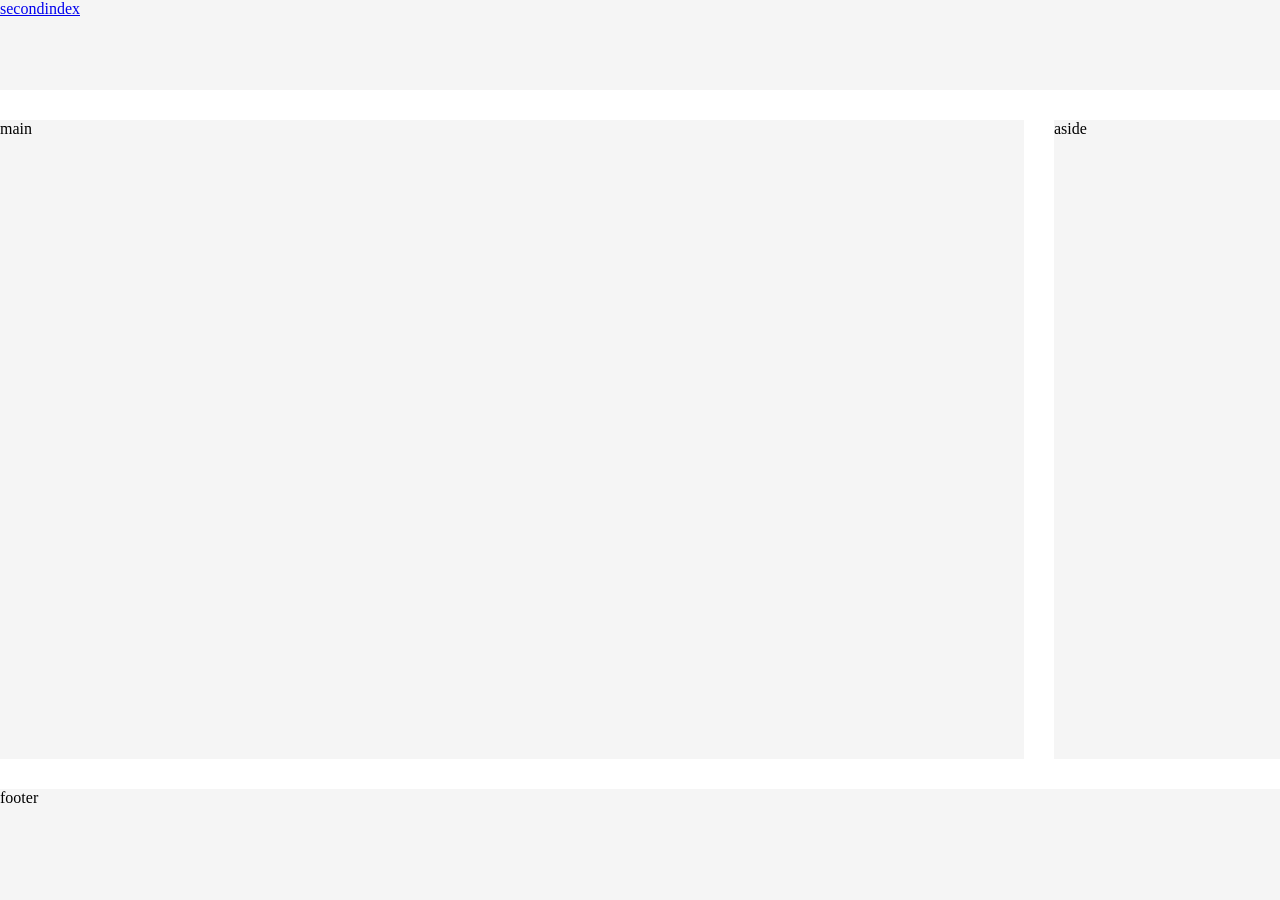
==== index.html @ 94f30747 "Forked, fixade sidor html och css." ====
<!DOCTYPE html>
<html lang="en">
<head>
  <meta charset="UTF-8">
  <meta name="viewport" content="width=device-width, initial-scale=1.0">
  <link rel="stylesheet" href="css/style.css">
  <title>The earth Rocks!</title>
</head>
<body id="wrapperFirst">

      <header class="header"> 
        <nav> <a href="secondindex.html">secondindex</a> </nav>


      </header>

      <main class="startmain"> main
        
      </main>

      <aside class="aside"> aside 


      </aside>

      <footer class="footer"> footer


      </footer>

</body>
</html>
---- css/style.css ----
#wrapperFirst{
    display:grid;
    background-image:url(https://aldmn.com/wp-content/uploads/2019/08/Right-Stone-For-Building-Walls.jpg);
    margin:0;
    height: 100vh;
    width: 100vw;
    gap: 30px;
    grid-template:10% repeat(2,26%) repeat(2, 1fr) / 1fr 60% 1fr;
    grid-template-areas: 
    "header header header"
    "startmain startmain aside"
    "startmain startmain aside"
    "startmain startmain aside"
    "footer footer footer";
}







.header{
    grid-area: header;
    background-color: whitesmoke;
}
.aside{
    grid-area: aside;
    background-color: whitesmoke;
}

.startmain{
    grid-area: startmain;
    background-color: whitesmoke;
}

.footer{
    grid-area:footer;
    background-color: whitesmoke;
}



@media screen and (max-width: 650px) {
    #wrapperFirst{
        display:grid;
        background-color: pink;
        margin:0;
        height: 100vh;
        width: 100vw;
        gap: 15px;
        grid-template: 20% repeat(3, 25) 1fr / 50% 50%;
        grid-template-areas: 
        "header header"
        "startmain startmain"
        "startmain startmain"
        "startmain startmain"
        "footer footer" ;
        
    }
    .aside{
    height: 100vh;
    width: 80vw;
    background: hotpink;
    position: fixed;
    top: 0;
    left: -90vw;
    transition: left 0.3s;
    box-shadow: 10px 0px 21px -10px rgba(0,0,0,0.75);
    z-index: 10;
}

}
    




































@media screen and (max-width: 500px) {
    body{
        background-color: green;

        p { 
        color: white;
        }
        .menu-button{
            display: none;
        }
    }
}
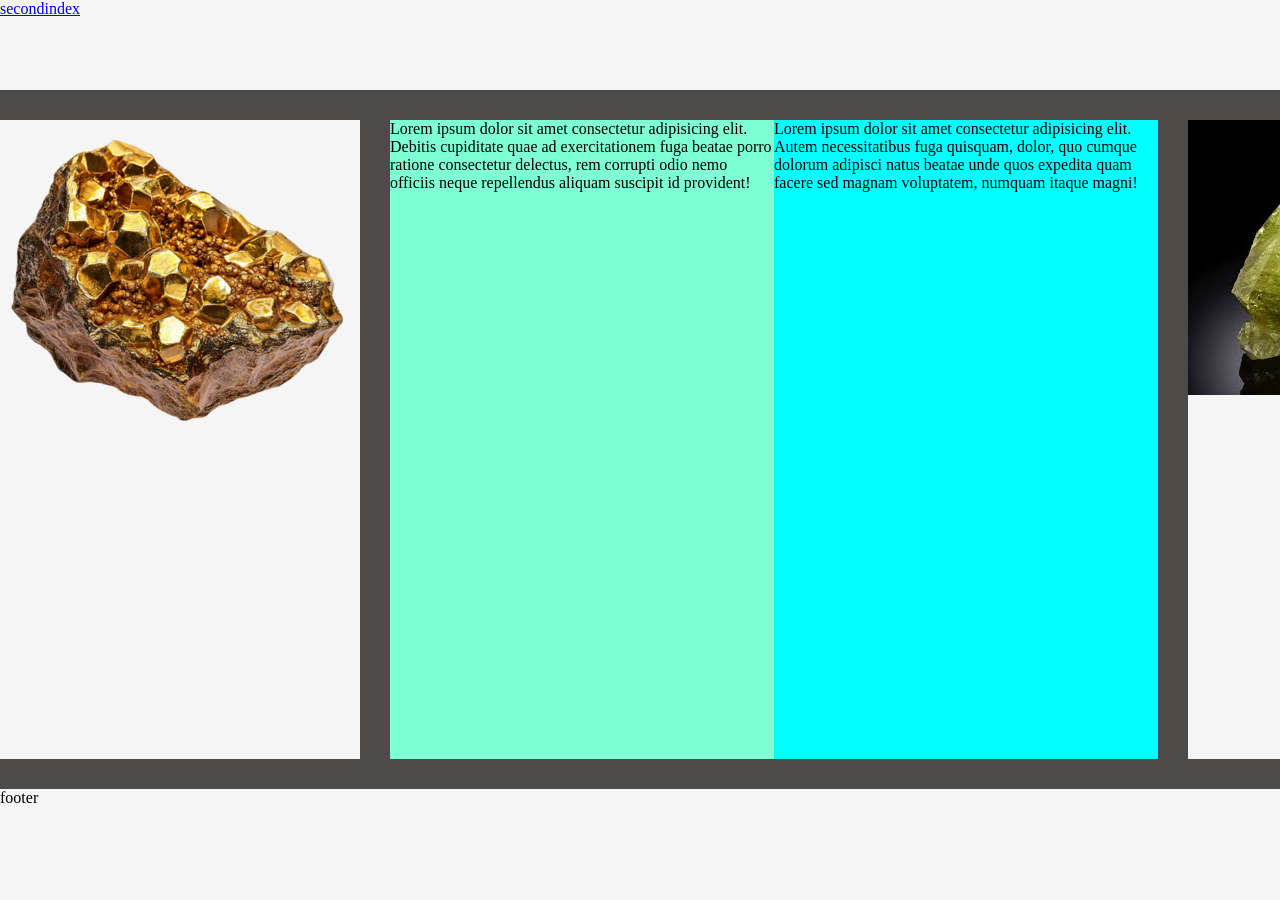
==== commit 9a45c7d6: "YOHOO" ====
--- a/index.html
+++ b/index.html
@@ -9,16 +9,21 @@
 <body id="wrapperFirst">
 
       <header class="header"> 
-        <nav> <a href="secondindex.html">secondindex</a> </nav>
+        <nav class="nav border"> <a href="secondindex.html">secondindex</a> </nav>
 
 
       </header>
 
-      <main class="startmain"> main
-        
+      <main class="startmain">
+        <div id="div1Main">Lorem ipsum dolor sit amet consectetur adipisicing elit. Debitis cupiditate quae ad exercitationem fuga beatae porro ratione consectetur delectus, rem corrupti odio nemo officiis neque repellendus aliquam suscipit id provident!</div>
+        <div id="div2Main">Lorem ipsum dolor sit amet consectetur adipisicing elit. Autem necessitatibus fuga quisquam, dolor, quo cumque dolorum adipisci natus beatae unde quos expedita quam facere sed magnam voluptatem, numquam itaque magni!</div>
       </main>
+      
+      <aside class="aside2Main">
+       <div id="div4aside"> <img src="img/images.jpg" alt="stor sten"></div>
+      </aside>
 
-      <aside class="aside"> aside 
+      <aside class="aside"> <div id="div3aside"><img src="img/pngtree-large-rock-embedded-with-gold-nuggets-shining-brightly-as-a-rare-png-image_15527965.png" alt="stor gul sten"></div>
 
 
       </aside>
--- a/css/style.css
+++ b/css/style.css
@@ -1,7 +1,7 @@
 
 #wrapperFirst{
     display:grid;
-    background-image:url(https://aldmn.com/wp-content/uploads/2019/08/Right-Stone-For-Building-Walls.jpg);
+    background-color: rgb(77, 74, 74);
     margin:0;
     height: 100vh;
     width: 100vw;
@@ -9,9 +9,9 @@
     grid-template:10% repeat(2,26%) repeat(2, 1fr) / 1fr 60% 1fr;
     grid-template-areas: 
     "header header header"
-    "startmain startmain aside"
-    "startmain startmain aside"
-    "startmain startmain aside"
+    "aside startmain aside2"
+    "aside startmain aside2"
+    "aside startmain aside2"
     "footer footer footer";
 }
 
@@ -23,22 +23,60 @@
 
 .header{
     grid-area: header;
+    display: flex;
     background-color: whitesmoke;
+    
+    
 }
 .aside{
     grid-area: aside;
     background-color: whitesmoke;
 }
+.aside2Main{
+    background: whitesmoke;
+    grid-area: aside2;
+    
+}
 
 .startmain{
+    display: flex;
     grid-area: startmain;
     background-color: whitesmoke;
+    flex-direction: column;
+    flex-wrap: wrap;
 }
 
 .footer{
     grid-area:footer;
     background-color: whitesmoke;
 }
+
+#div1Main{
+    background-color: aquamarine;
+    width: 50%;
+    height: 100%;
+}
+#div2Main{
+    background-color: aqua;
+    width: 50%;
+    height: 100%;
+}   
+#div3aside{
+
+}
+.border{
+   border-color: rgb(77, 74, 74);
+}
+.nav{
+    width: 5%;
+    height: 20px;
+}
+#div4aside{
+    align-self: center;
+}
+
+
+
 
 
 
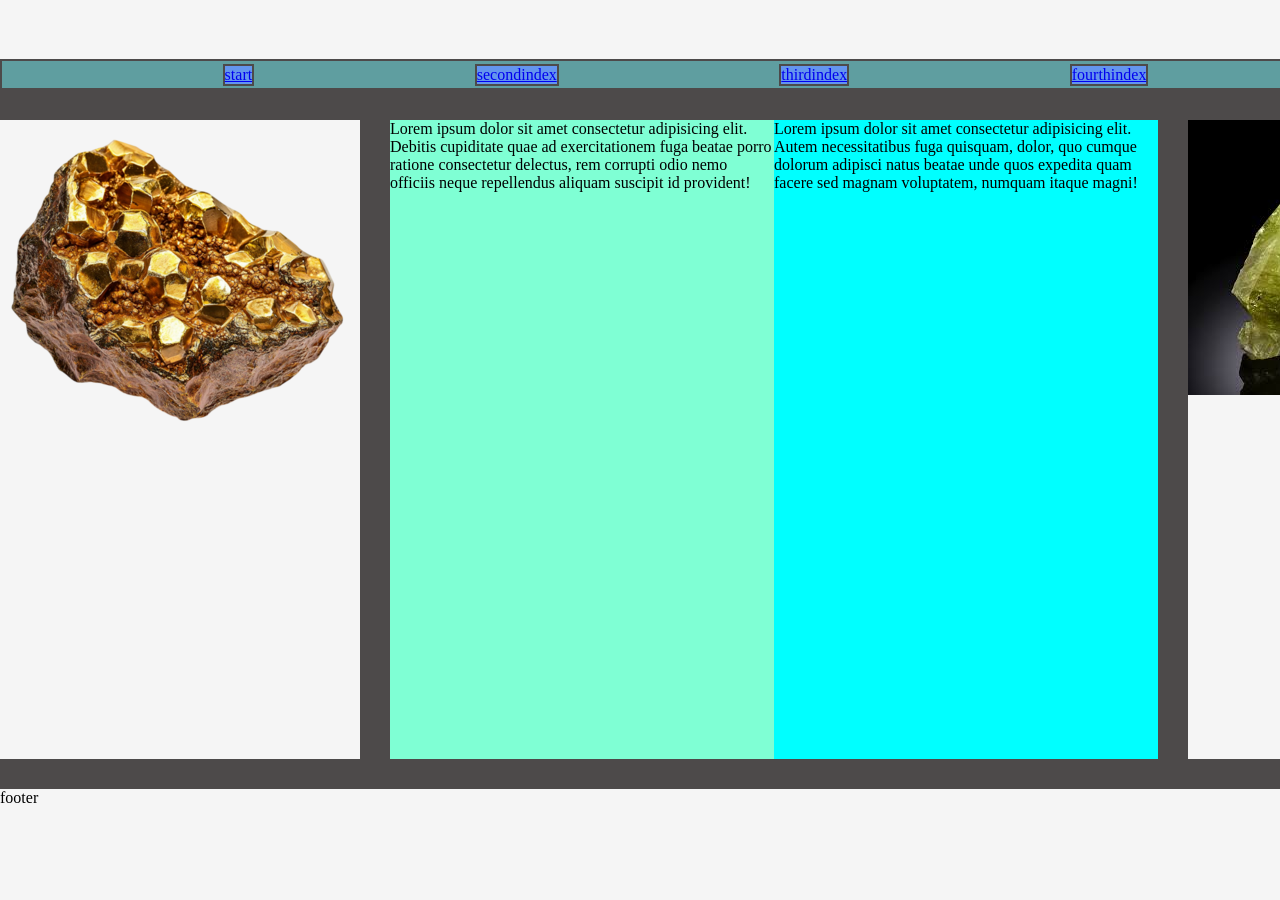
==== commit 86c749eb: "sida 2,3,4" ====
--- a/index.html
+++ b/index.html
@@ -9,7 +9,13 @@
 <body id="wrapperFirst">
 
       <header class="header"> 
-        <nav class="nav border"> <a href="secondindex.html">secondindex</a> </nav>
+        <nav class="navigation border">
+          <div class="navdiv border"><a href="index.html">start</a></div>
+          <div class="navdiv border"><a href="secondindex.html">secondindex</a></div> 
+          <div class="navdiv border"><a href="thirdindex.html">thirdindex</a></div>
+          <div class="navdiv border"><a href="fourthindex.html">fourthindex</a></div>
+         </nav>
+        
 
 
       </header>
--- a/css/style.css
+++ b/css/style.css
@@ -15,8 +15,54 @@
     "footer footer footer";
 }
 
-
-
+#wrapperSecond{
+    display: grid;
+    background-color: rgb(77, 74, 74);
+    margin:0;
+    height: 100vh;
+    width: 100vw;
+    gap: 30px;
+    grid-template:10% repeat(2,26%) repeat(2, 1fr) / 1fr 60% 1fr;
+    grid-template-areas: 
+    "header header header"
+    "secondmain secondmain secondmain"
+    "secondmain secondmain secondmain"
+    "secondmain secondmain secondmain"
+    "footer footer footer";
+
+}
+
+#wrapperThird{
+    display: grid;
+    background-color: rgb(77, 74, 74);
+    margin:0;
+    height: 100vh;
+    width: 100vw;
+    gap: 30px;
+    grid-template:10% repeat(2,26%) repeat(2, 1fr) / 1fr 60% 1fr;
+    grid-template-areas: 
+    "header header header"
+    "thirdmain thirdmain thirdmain"
+    "thirdmain thirdmain thirdmain"
+    "thirdmain thirdmain thirdmain"
+    "footer footer footer";
+}
+
+#wrapperFourth{
+    display: grid;
+    background-color: rgb(77, 74, 74);
+    margin:0;
+    height: 100vh;
+    width: 100vw;
+    gap: 30px;
+    grid-template:10% repeat(2,26%) repeat(2, 1fr) / 1fr 60% 1fr;
+    grid-template-areas: 
+    "header header header"
+    "FP1 FP2 FP3"
+    "FP1 FP2 FP3"
+    "FP1 FP2 FP3"
+    "footer footer footer";
+}
 
 
 
@@ -38,12 +84,51 @@
     
 }
 
+
 .startmain{
     display: flex;
     grid-area: startmain;
     background-color: whitesmoke;
     flex-direction: column;
     flex-wrap: wrap;
+}
+
+.secondMain{
+    display: flex;
+    grid-area: secondmain;
+    background-color: whitesmoke;
+    margin: 20px;
+}
+.thirdMain{
+    display: flex;
+    grid-area: thirdmain;
+    background-color: whitesmoke;
+    margin: 20px;
+}
+.fourthmain{
+    display: flex;
+    grid-area: fourthmain;
+    background-color: whitesmoke;
+    margin: 20px;
+}
+
+#FourthPillar1{
+    display: flex;
+    grid-area:FP1;
+    background-color: whitesmoke;
+    margin: 20px;
+}
+#FourthPillar2{
+    display: flex;
+    grid-area:FP2;
+    background-color: whitesmoke;
+    margin: 20px;
+}
+#FourthPillar3{
+    display: flex;
+    grid-area:FP3;
+    background-color: whitesmoke;
+    margin: 20px;
 }
 
 .footer{
@@ -64,8 +149,31 @@
 #div3aside{
 
 }
+.navdiv{
+    background-color: cornflowerblue;
+    
+}
+.navigation{
+    height: 30%;
+    display: flex;
+    width: 100%;
+    background-color: cadetblue;
+    align-self: flex-end;
+    justify-content: space-evenly;
+    align-items: center;
+}
+.carads{
+    width: 30%;
+    height: 87.5%;
+    background-color: darkgrey;
+    margin: 40px;
+}
 .border{
-   border-color: rgb(77, 74, 74);
+    border: 2px solid rgb(77, 74, 74);
+    border-color: rgb(77, 74, 74);
+}
+.rounded{
+    border-radius: 15px;
 }
 .nav{
     width: 5%;
@@ -109,54 +217,4 @@
     z-index: 10;
 }
 
-}
-    
-
-
-
-
-
-
-
-
-
-
-
-
-
-
-
-
-
-
-
-
-
-
-
-
-
-
-
-
-
-
-
-
-
-
-
-
-@media screen and (max-width: 500px) {
-    body{
-        background-color: green;
-
-        p { 
-        color: white;
-        }
-        .menu-button{
-            display: none;
-        }
-    }
-} 
-    +}
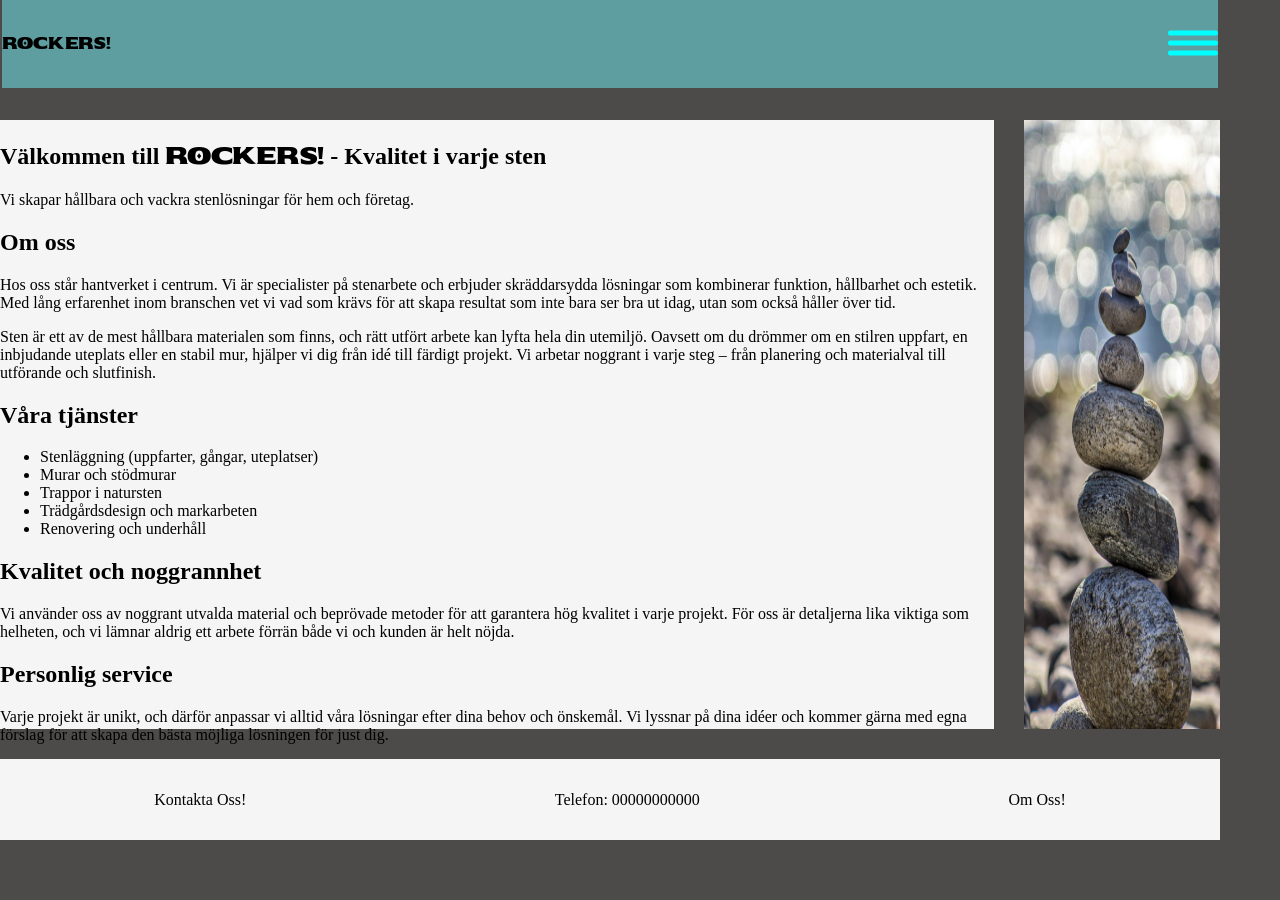
==== commit 54266d87: "Holy stress, Never procrastinate again Fixed like everything, added some pictures, javascript, css, " ====
--- a/index.html
+++ b/index.html
@@ -5,39 +5,98 @@
   <meta name="viewport" content="width=device-width, initial-scale=1.0">
   <link rel="stylesheet" href="css/style.css">
   <title>The earth Rocks!</title>
+  <link rel="preconnect" href="https://fonts.googleapis.com">
+  <link rel="preconnect" href="https://fonts.gstatic.com" crossorigin>
+  <link href="https://fonts.googleapis.com/css2?family=Sekuya&display=swap" rel="stylesheet">
+
 </head>
 <body id="wrapperFirst">
-
+      <div class="off-screen-menu">
+        <ul>
+          <li> <div class="navdiv border"><a href="index.html">start</a></div></li>
+          <li><div class="navdiv border"><a href="secondindex.html">secondindex</a></div> </li>
+          <li><div class="navdiv border"><a href="thirdindex.html">thirdindex</a></div></li>
+          <li><div class="navdiv border"><a href="fourthindex.html">fourthindex</a></div></li>
+        </ul>
+      </div>
       <header class="header"> 
         <nav class="navigation border">
-          <div class="navdiv border"><a href="index.html">start</a></div>
-          <div class="navdiv border"><a href="secondindex.html">secondindex</a></div> 
-          <div class="navdiv border"><a href="thirdindex.html">thirdindex</a></div>
-          <div class="navdiv border"><a href="fourthindex.html">fourthindex</a></div>
-         </nav>
-        
-
-
+          <span class="sekuya-regular">ROCKERS!</span>
+          <div class="ham-menu">
+            <span></span>
+            <span></span>
+            <span></span>
+          </div>
+        </nav>
       </header>
 
       <main class="startmain">
-        <div id="div1Main">Lorem ipsum dolor sit amet consectetur adipisicing elit. Debitis cupiditate quae ad exercitationem fuga beatae porro ratione consectetur delectus, rem corrupti odio nemo officiis neque repellendus aliquam suscipit id provident!</div>
-        <div id="div2Main">Lorem ipsum dolor sit amet consectetur adipisicing elit. Autem necessitatibus fuga quisquam, dolor, quo cumque dolorum adipisci natus beatae unde quos expedita quam facere sed magnam voluptatem, numquam itaque magni!</div>
+        <div id="div1Main">
+           <section class="hero">
+    <h1>Välkommen till <span class="sekuya-regular">ROCKERS!</span> - Kvalitet i varje sten</h1>
+    <p>Vi skapar hållbara och vackra stenlösningar för hem och företag.</p>
+  </section>
+
+  <section class="about">
+    <h2>Om oss</h2>
+    <p>
+      Hos oss står hantverket i centrum. Vi är specialister på stenarbete och erbjuder skräddarsydda lösningar 
+      som kombinerar funktion, hållbarhet och estetik. Med lång erfarenhet inom branschen vet vi vad som krävs 
+      för att skapa resultat som inte bara ser bra ut idag, utan som också håller över tid.
+    </p>
+    <p>
+      Sten är ett av de mest hållbara materialen som finns, och rätt utfört arbete kan lyfta hela din utemiljö. 
+      Oavsett om du drömmer om en stilren uppfart, en inbjudande uteplats eller en stabil mur, hjälper vi dig 
+      från idé till färdigt projekt. Vi arbetar noggrant i varje steg – från planering och materialval till 
+      utförande och slutfinish.
+    </p>
+  </section>
+
+  <section class="services">
+    <h2>Våra tjänster</h2>
+    <ul>
+      <li>Stenläggning (uppfarter, gångar, uteplatser)</li>
+      <li>Murar och stödmurar</li>
+      <li>Trappor i natursten</li>
+      <li>Trädgårdsdesign och markarbeten</li>
+      <li>Renovering och underhåll</li>
+    </ul>
+  </section>
+
+  <section class="quality">
+    <h2>Kvalitet och noggrannhet</h2>
+    <p>
+      Vi använder oss av noggrant utvalda material och beprövade metoder för att garantera hög kvalitet i varje projekt. 
+      För oss är detaljerna lika viktiga som helheten, och vi lämnar aldrig ett arbete förrän både vi och kunden är helt nöjda.
+    </p>
+  </section>
+
+  <section class="service">
+    <h2>Personlig service</h2>
+    <p>
+      Varje projekt är unikt, och därför anpassar vi alltid våra lösningar efter dina behov och önskemål. 
+      Vi lyssnar på dina idéer och kommer gärna med egna förslag för att skapa den bästa möjliga lösningen för just dig.
+    </p>
+  </section>
+        </div>
+        
       </main>
       
       <aside class="aside2Main">
-       <div id="div4aside"> <img src="img/images.jpg" alt="stor sten"></div>
+       <img src="img/deniz-altindas-t1XLQvDqt_4-unsplash.jpg" alt="rocks piled on eachother" width="100%" height="100%">
       </aside>
 
-      <aside class="aside"> <div id="div3aside"><img src="img/pngtree-large-rock-embedded-with-gold-nuggets-shining-brightly-as-a-rare-png-image_15527965.png" alt="stor gul sten"></div>
-
-
+      <aside class="aside">
       </aside>
 
-      <footer class="footer"> footer
+      <footer class="footer"> 
+
+        <div>Kontakta Oss!</div>
+        <div>Telefon: 00000000000</div>
+        <div>Om Oss!</div>
 
 
       </footer>
-
+  <script src="js/script.js"> </script>
 </body>
 </html>
--- a/css/style.css
+++ b/css/style.css
@@ -1,6 +1,7 @@
 
 #wrapperFirst{
     display:grid;
+
     background-color: rgb(77, 74, 74);
     margin:0;
     height: 100vh;
@@ -9,9 +10,9 @@
     grid-template:10% repeat(2,26%) repeat(2, 1fr) / 1fr 60% 1fr;
     grid-template-areas: 
     "header header header"
-    "aside startmain aside2"
-    "aside startmain aside2"
-    "aside startmain aside2"
+    "startmain startmain aside2"
+    "startmain startmain aside2"
+    "startmain startmain aside2"
     "footer footer footer";
 }
 
@@ -70,6 +71,7 @@
 .header{
     grid-area: header;
     display: flex;
+    
     background-color: whitesmoke;
     
     
@@ -79,7 +81,7 @@
     background-color: whitesmoke;
 }
 .aside2Main{
-    background: whitesmoke;
+    background-color: whitesmoke;
     grid-area: aside2;
     
 }
@@ -134,11 +136,14 @@
 .footer{
     grid-area:footer;
     background-color: whitesmoke;
+    display: flex;
+    justify-content: space-around;
+    align-items: center;
 }
 
 #div1Main{
-    background-color: aquamarine;
-    width: 50%;
+    background-color: whitesmoke;
+    width: 100%;
     height: 100%;
 }
 #div2Main{
@@ -154,7 +159,7 @@
     
 }
 .navigation{
-    height: 30%;
+    height: 100%;
     display: flex;
     width: 100%;
     background-color: cadetblue;
@@ -167,6 +172,7 @@
     height: 87.5%;
     background-color: darkgrey;
     margin: 40px;
+    padding: 15px;
 }
 .border{
     border: 2px solid rgb(77, 74, 74);
@@ -182,6 +188,119 @@
 #div4aside{
     align-self: center;
 }
+.fade-layer{
+}
+.off-screen-menu{
+    background-color: darkgrey;
+    height: 100vh;
+    width: 100%;
+    max-width: 450px;
+    position: fixed;
+    top: 0;
+    right: -450px;
+    display: flex;
+    flex-direction: column;
+    justify-content: center;
+    align-items: center;
+    text-align: center;
+    transition: .3s ease;
+}
+
+.off-screen-menu.active{
+    right: 0;
+}
+.ham-menu{
+    height: 98.5px;
+    width: 50px;
+    margin-left: auto;
+    position: relative;
+}
+.ham-menu span{
+    height: 5px;
+    width: 100%;
+    background-color: aqua;
+    border-radius: 25px;
+    position: absolute;
+    top: 50%;
+    left: 50%;
+    transform: translate(-50%, -50%);
+}
+.ham-menu span:nth-child(1){
+    top: 40%;
+}
+.ham-menu span:nth-child(3){
+    top: 60%;
+}
+
+.ham-menu.active span:nth-child(1){
+    top: 50%;
+    transform: translate(-50%,-50%) rotate(45deg);
+}
+
+.ham-menu.active span:nth-child(2){
+    opacity: 0;
+}
+.ham-menu.active span:nth-child(3){
+    top: 50%;
+    transform:  translate(-50%, 50%) rotate(-45deg);
+}
+.sekuya-regular {
+  font-family: "Sekuya", system-ui;
+  font-weight: 400;
+  font-style: normal;
+}
+.Xcenter{
+    justify-self: center;
+    
+}
+.Ycenter{
+    align-self: center;
+}
+
+.img1Second{
+    width: 100%;
+    height: 50%;
+}
+.img2Second{
+    width: 100%;
+    height: 100%;
+}
+
+
+
+
+
+
+
+
+
+
+
+
+
+
+
+
+
+
+
+
+
+
+
+
+
+
+
+
+
+
+
+
+
+
+
+
 
 
 
@@ -192,17 +311,18 @@
     #wrapperFirst{
         display:grid;
         background-color: pink;
-        margin:0;
+        
+        margin: auto;
         height: 100vh;
         width: 100vw;
-        gap: 15px;
-        grid-template: 20% repeat(3, 25) 1fr / 50% 50%;
+        gap: 5px;
+        grid-template: 10% repeat(3, 25%) 1fr / 25% 25% 25% 1fr;
         grid-template-areas: 
-        "header header"
-        "startmain startmain"
-        "startmain startmain"
-        "startmain startmain"
-        "footer footer" ;
+        "header header header header"
+        ". startmain startmain ."
+        ". startmain startmain ."
+        ". startmain startmain ."
+        "footer footer footer footer" ;
         
     }
     .aside{
@@ -215,6 +335,61 @@
     transition: left 0.3s;
     box-shadow: 10px 0px 21px -10px rgba(0,0,0,0.75);
     z-index: 10;
+    }
+    .footer{
+    grid-area:footer;
+    background-color: whitesmoke;
+    display: flex;
+    justify-content: space-around;
+    align-items: center;
+    }
+    #wrapperSecond{
+    display: grid;
+    background-color: aqua;
+    margin: auto;
+    height: 100vh;
+    width: 100vw;
+    gap: 5px;
+    grid-template: 10% repeat(3, 26%) 1fr / repeat(3, 25%) 1fr;
+    grid-template-areas: 
+    "header header header header"
+    "secondmain secondmain secondmain secondmain"
+    "secondmain secondmain secondmain secondmain"
+    "secondmain secondmain secondmain secondmain"
+    "footer footer footer footer";
+    }
+    .secondMain{
+    display: flex;
+    grid-area: secondmain;
+    background-color: whitesmoke;
+    flex-direction: column;
+    align-items: center;
+    }
+    .carads{
+        width: 70%;
+        height: 87.5%;
+        background-color: darkgrey;
+        margin: 20px;    
+    }
+    .div1main{
+    background-color: whitesmoke;
+    width: 100%;
+    height: 100%;   
+    }
+    #wrapperFourth{
+    display: grid;
+    background-color: rgb(77, 74, 74);
+    margin:0;
+    height: 100vh;
+    width: 100vw;
+    
+    grid-template:10% repeat(3, 20%) 1fr / repeat(2, 33%) 1fr;
+    grid-template-areas: 
+    "header header header"
+    "FP1 FP1 FP1"
+    "FP2 FP2 FP2"
+    "FP3 FP3 FP3"
+    "footer footer footer";
 }
 
 }
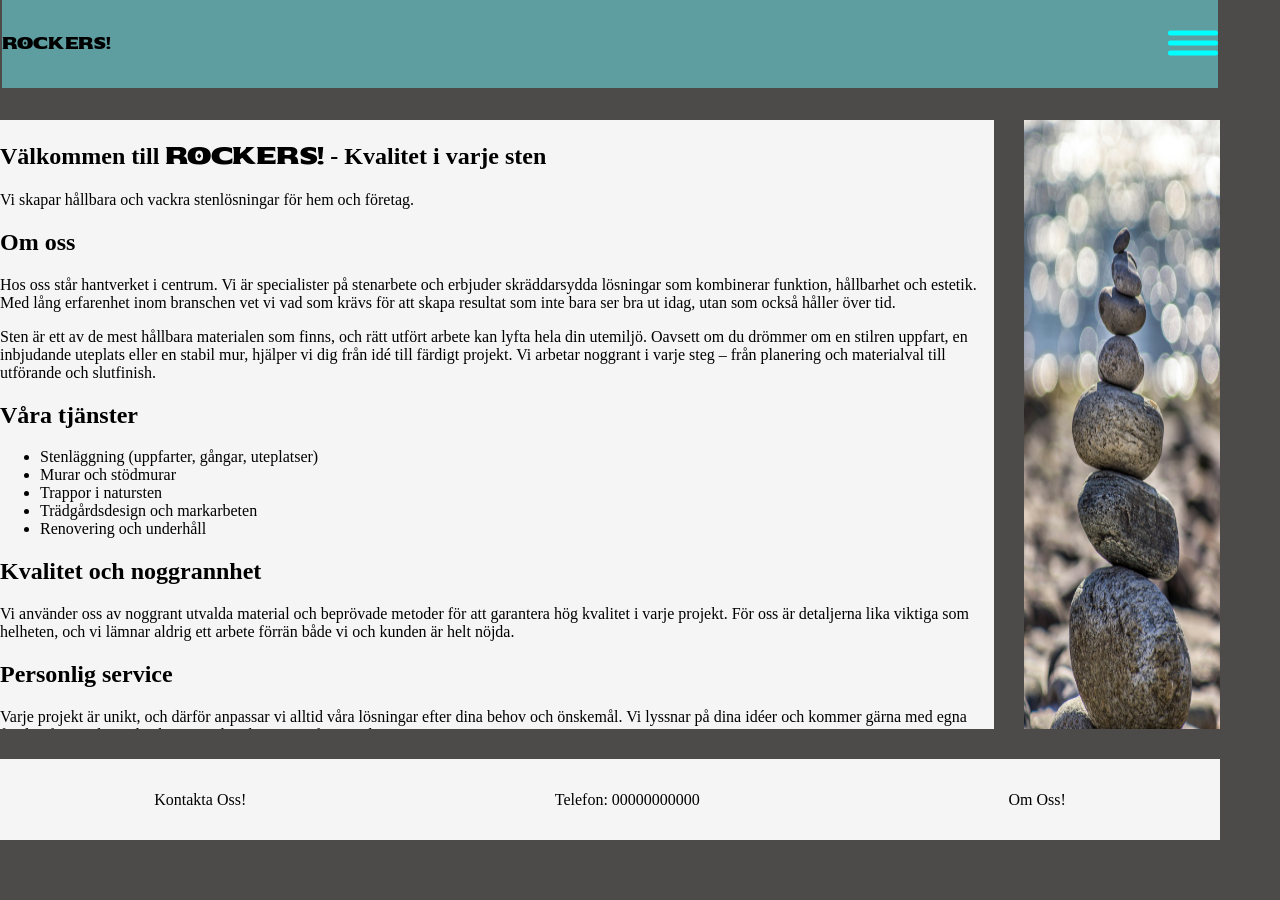
==== commit 681c74a5: "pictures, coding, finesliping! 👍" ====
--- a/index.html
+++ b/index.html
@@ -32,12 +32,12 @@
 
       <main class="startmain">
         <div id="div1Main">
-           <section class="hero">
+    <section>
     <h1>Välkommen till <span class="sekuya-regular">ROCKERS!</span> - Kvalitet i varje sten</h1>
     <p>Vi skapar hållbara och vackra stenlösningar för hem och företag.</p>
   </section>
 
-  <section class="about">
+  <section>
     <h2>Om oss</h2>
     <p>
       Hos oss står hantverket i centrum. Vi är specialister på stenarbete och erbjuder skräddarsydda lösningar 
@@ -52,7 +52,7 @@
     </p>
   </section>
 
-  <section class="services">
+  <section>
     <h2>Våra tjänster</h2>
     <ul>
       <li>Stenläggning (uppfarter, gångar, uteplatser)</li>
@@ -63,7 +63,7 @@
     </ul>
   </section>
 
-  <section class="quality">
+  <section>
     <h2>Kvalitet och noggrannhet</h2>
     <p>
       Vi använder oss av noggrant utvalda material och beprövade metoder för att garantera hög kvalitet i varje projekt. 
@@ -71,7 +71,7 @@
     </p>
   </section>
 
-  <section class="service">
+  <section>
     <h2>Personlig service</h2>
     <p>
       Varje projekt är unikt, och därför anpassar vi alltid våra lösningar efter dina behov och önskemål. 
--- a/css/style.css
+++ b/css/style.css
@@ -35,17 +35,19 @@
 
 #wrapperThird{
     display: grid;
-    background-color: rgb(77, 74, 74);
+    background-image: url(https://prime-landscape-supply.com/cdn/shop/files/filldirt.jpg?v=1709076724);
+    background-repeat: no-repeat;
     margin:0;
+    
     height: 100vh;
     width: 100vw;
     gap: 30px;
-    grid-template:10% repeat(2,26%) repeat(2, 1fr) / 1fr 60% 1fr;
+    grid-template:10% repeat(2,26%) repeat(2, 1fr) / 10fr 60% 10%;
     grid-template-areas: 
     "header header header"
     "thirdmain thirdmain thirdmain"
-    "thirdmain thirdmain thirdmain"
-    "thirdmain thirdmain thirdmain"
+    "thirdy thirdy thirdy"
+    ". . ."
     "footer footer footer";
 }
 
@@ -93,6 +95,7 @@
     background-color: whitesmoke;
     flex-direction: column;
     flex-wrap: wrap;
+    overflow: scroll;
 }
 
 .secondMain{
@@ -106,6 +109,10 @@
     grid-area: thirdmain;
     background-color: whitesmoke;
     margin: 20px;
+    justify-content: space-around;
+    align-items: center;
+    flex-direction: column;
+
 }
 .fourthmain{
     display: flex;
@@ -117,19 +124,22 @@
 #FourthPillar1{
     display: flex;
     grid-area:FP1;
-    background-color: whitesmoke;
-    margin: 20px;
+    background-color: white;
+    margin: 20px;
+
 }
 #FourthPillar2{
     display: flex;
     grid-area:FP2;
-    background-color: whitesmoke;
-    margin: 20px;
+    background-color: white;
+    margin: 20px;
+    flex-wrap: wrap;
+    justify-content: space-evenly;
 }
 #FourthPillar3{
     display: flex;
     grid-area:FP3;
-    background-color: whitesmoke;
+    background-color: white;
     margin: 20px;
 }
 
@@ -152,7 +162,7 @@
     height: 100%;
 }   
 #div3aside{
-
+background-color: whitesmoke;
 }
 .navdiv{
     background-color: cornflowerblue;
@@ -188,8 +198,7 @@
 #div4aside{
     align-self: center;
 }
-.fade-layer{
-}
+
 .off-screen-menu{
     background-color: darkgrey;
     height: 100vh;
@@ -200,10 +209,11 @@
     right: -450px;
     display: flex;
     flex-direction: column;
-    justify-content: center;
+    justify-content: space-evenly;
     align-items: center;
     text-align: center;
     transition: .3s ease;
+
 }
 
 .off-screen-menu.active{
@@ -261,11 +271,33 @@
     width: 100%;
     height: 50%;
 }
-.img2Second{
+.img2second{
+    display: contents;
     width: 100%;
     height: 100%;
 }
-
+.faq {
+    overflow: scroll;
+}
+.faq h3{
+    margin-top: 20px;
+}
+.picture-div{
+    display: contents;
+}
+.divthird{
+    text-align: center;
+    
+}
+.secondthirdmain{
+    display: flex;
+    grid-area: thirdy;
+    background-color: whitesmoke;
+    margin: 20px;
+    justify-content: space-around;
+    align-items: center;
+    flex-direction: column;
+}
 
 
 
@@ -310,7 +342,7 @@
 @media screen and (max-width: 650px) {
     #wrapperFirst{
         display:grid;
-        background-color: pink;
+        background-color: rgb(77, 74, 74);
         
         margin: auto;
         height: 100vh;
@@ -328,7 +360,7 @@
     .aside{
     height: 100vh;
     width: 80vw;
-    background: hotpink;
+    background: rgb(77, 74, 74);
     position: fixed;
     top: 0;
     left: -90vw;
@@ -345,7 +377,7 @@
     }
     #wrapperSecond{
     display: grid;
-    background-color: aqua;
+    background-color: rgb(77, 74, 74);
     margin: auto;
     height: 100vh;
     width: 100vw;
@@ -383,13 +415,29 @@
     height: 100vh;
     width: 100vw;
     
-    grid-template:10% repeat(3, 20%) 1fr / repeat(2, 33%) 1fr;
+    grid-template:10% repeat(2, 30%) 1fr / repeat(2, 33%) 1fr;
     grid-template-areas: 
     "header header header"
     "FP1 FP1 FP1"
-    "FP2 FP2 FP2"
     "FP3 FP3 FP3"
     "footer footer footer";
-}
-
+    }
+    .aside2Main{
+        display: none;
+    }
+    .img2second{
+        display: none;
+    }
+    .img1Second{
+        display: none;
+    }
+    .reviews h1{
+        display: none;
+    }
+    .faq h1{
+        display: none;
+    }
+    .picture-div{
+        display: none;
+    }
 }
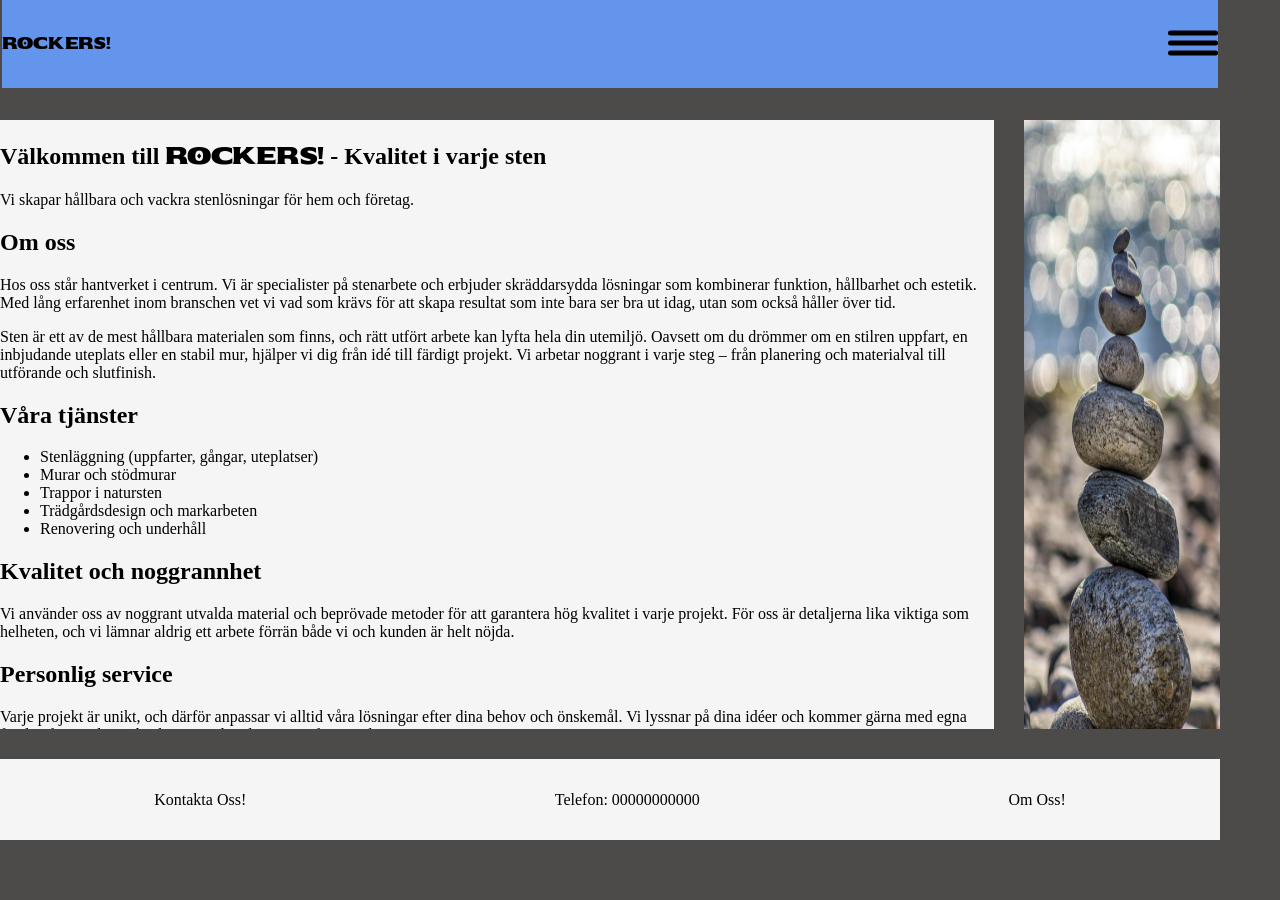
==== commit 39a15ef5: "mer ändringar" ====
--- a/index.html
+++ b/index.html
@@ -12,12 +12,12 @@
 </head>
 <body id="wrapperFirst">
       <div class="off-screen-menu">
-        <ul>
-          <li> <div class="navdiv border"><a href="index.html">start</a></div></li>
-          <li><div class="navdiv border"><a href="secondindex.html">secondindex</a></div> </li>
-          <li><div class="navdiv border"><a href="thirdindex.html">thirdindex</a></div></li>
-          <li><div class="navdiv border"><a href="fourthindex.html">fourthindex</a></div></li>
-        </ul>
+        
+          <div class="navdiv border"><a href="index.html">start</a></div>
+          <div class="navdiv border"><a href="secondindex.html">cards</a></div> 
+          <div class="navdiv border"><a href="thirdindex.html">Gör valet!</a></div>
+          <div class="navdiv border"><a href="fourthindex.html">Om oss!</a></div>
+
       </div>
       <header class="header"> 
         <nav class="navigation border">
--- a/css/style.css
+++ b/css/style.css
@@ -172,7 +172,7 @@
     height: 100%;
     display: flex;
     width: 100%;
-    background-color: cadetblue;
+    background-color: cornflowerblue;
     align-self: flex-end;
     justify-content: space-evenly;
     align-items: center;
@@ -228,7 +228,7 @@
 .ham-menu span{
     height: 5px;
     width: 100%;
-    background-color: aqua;
+    background-color: black;
     border-radius: 25px;
     position: absolute;
     top: 50%;
@@ -287,13 +287,14 @@
 }
 .divthird{
     text-align: center;
-    
+    padding: 20px;
 }
 .secondthirdmain{
     display: flex;
     grid-area: thirdy;
     background-color: whitesmoke;
     margin: 20px;
+    padding: 20px;
     justify-content: space-around;
     align-items: center;
     flex-direction: column;
@@ -440,4 +441,21 @@
     .picture-div{
         display: none;
     }
+    #wrapperThird{
+    display: grid;
+    background-image: url(https://prime-landscape-supply.com/cdn/shop/files/filldirt.jpg?v=1709076724);
+    background-repeat: no-repeat;
+    margin:0;
+    
+    height: 100vh;
+    width: 100vw;
+    gap: 30px;
+    grid-template:10% repeat(2,26%) repeat(2, 1fr) / 10fr 60% 10%;
+    grid-template-areas: 
+    "header header header"
+    "thirdmain thirdmain thirdmain"
+    "thirdmain thirdmain thirdmain"
+    "thirdy thirdy thirdy"
+    "footer footer footer";
+}
 }
